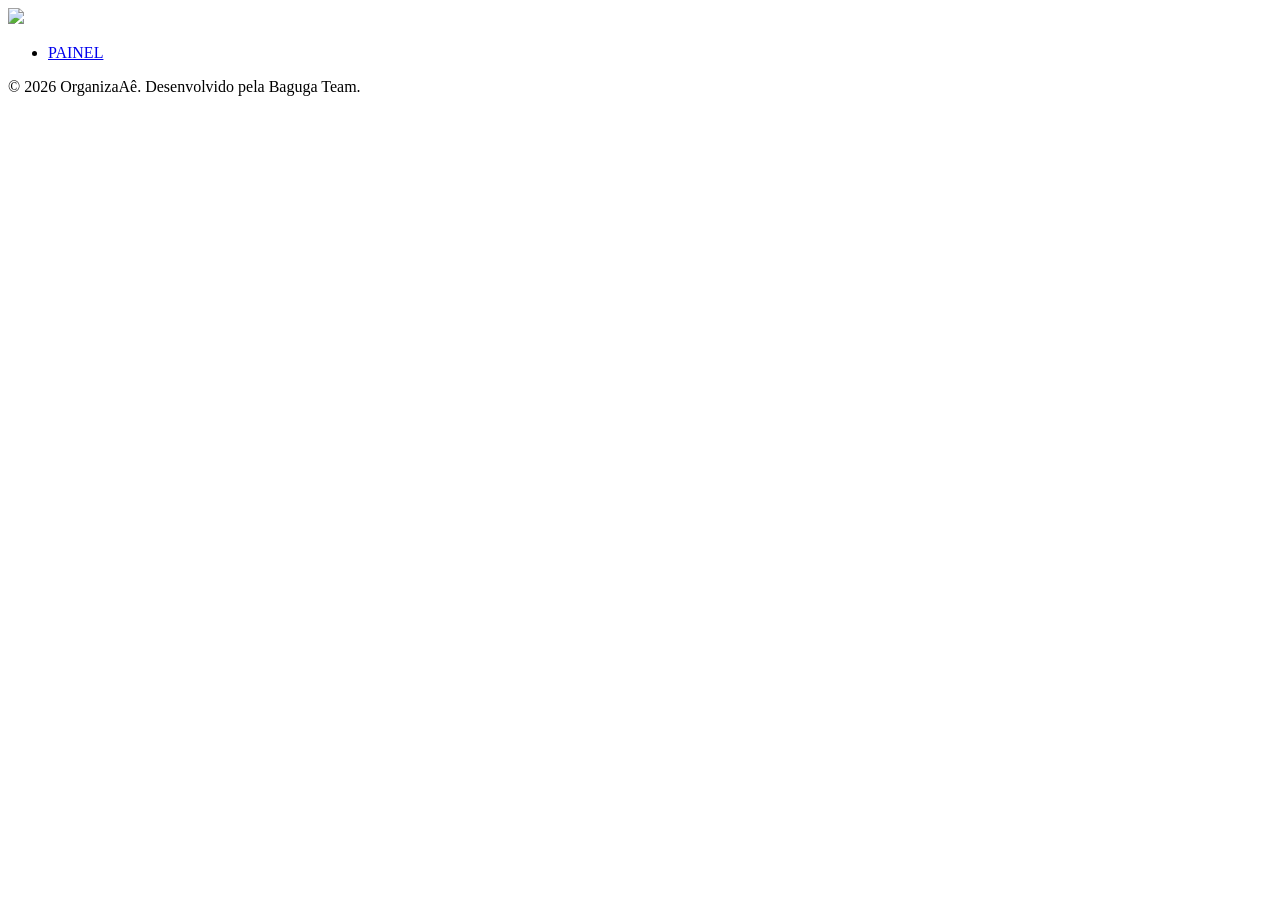
==== painel/clientes.html @ 96b93083 "ABA PRODUTOS E PAINEL" ====
<!DOCTYPE html>
<html lang="pt-br">
<head>
    <meta charset="UTF-8">
    <meta name="viewport" content="width=device-width, initial-scale=1.0">
    <title>ORGANIZA AÊ</title>
    <link rel="stylesheet" type="text/css" href="ARQUIVO CSS"/>
</head>
<body>
    <header>
        <img id="logo" src="imagens/Organizaaeee.png"> 
        <nav>
            <ul>
                <li><a href="painel/painel.html">PAINEL</a></li>
                
            </ul>
        </nav>
    </header>



<footer>
    <p>&copy; 2026 OrganizaAê. Desenvolvido pela Baguga Team.</p>
  </footer>
</body>
</html>
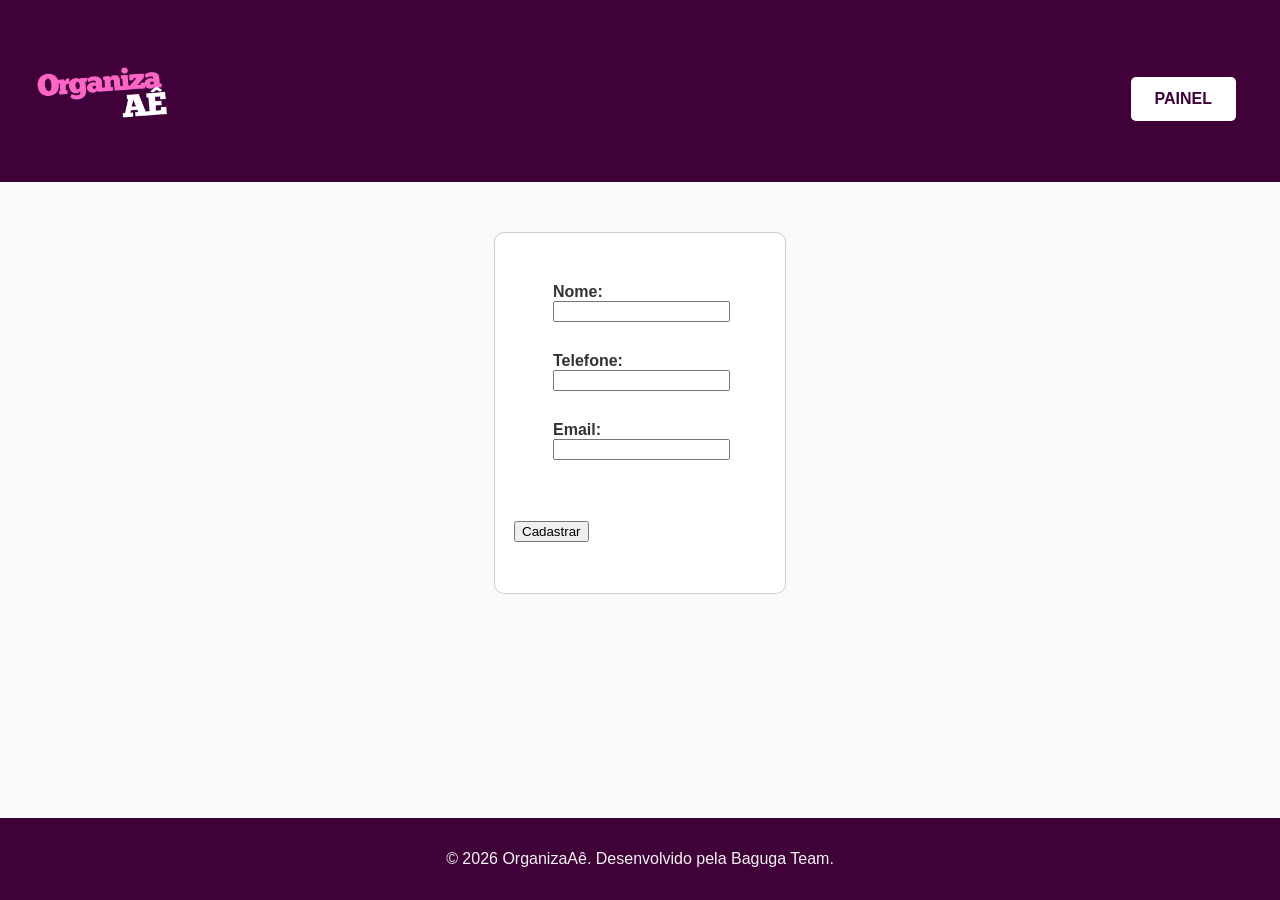
==== commit 4f9c9c83: "TODAS A ABAS FEITAS fui modificando e colocando em .php para o funcionamento do site, posteriormente" ====
--- a/painel/clientes.html
+++ b/painel/clientes.html
@@ -4,20 +4,37 @@
     <meta charset="UTF-8">
     <meta name="viewport" content="width=device-width, initial-scale=1.0">
     <title>ORGANIZA AÊ</title>
-    <link rel="stylesheet" type="text/css" href="ARQUIVO CSS"/>
+    <link rel="stylesheet" type="text/css" href="/css/style.css"/>
 </head>
 <body>
     <header>
-        <img id="logo" src="imagens/Organizaaeee.png"> 
+        <a class="logoimg" href="/index.html">
+        <img id="logo" src="/imagens/Organizaaeee.png"> 
+        </a>
         <nav>
             <ul>
-                <li><a href="painel/painel.html">PAINEL</a></li>
+                <li><a href="painel.html">PAINEL</a></li>
                 
             </ul>
         </nav>
     </header>
 
+<section class="clientes">
+<form action="salvar_cliente.php" method="POST">
 
+  <ul><label>Nome:</label>
+  <input type="text" name="nome"></ul>
+
+  <ul><label>Telefone:</label>
+  <input type="text" name="telefone"></ul>
+
+  <ul><label>Email:</label>
+  <input type="email" name="email"></ul>
+
+ <ul class="ulbtn"><button type="submit">Cadastrar</button></ul>
+
+</form>
+</section>
 
 <footer>
     <p>&copy; 2026 OrganizaAê. Desenvolvido pela Baguga Team.</p>
--- a/css/style.css
+++ b/css/style.css
@@ -0,0 +1,362 @@
+@charset 'UTF-8';
+@font-face {
+  font-family: 'fonte';
+src: url("Nunito/Nunito-VariableFont_wght.ttf");
+}
+
+html {
+  scroll-behavior: smooth;
+}
+
+
+.logoimg {
+  all: unset; /* remove estilos do <a> */
+}
+
+body {
+    font-family: 'fonte', sans-serif;
+    margin: 0;
+    padding: 0;
+    background: #f8f9fa;
+    color: #333;
+    min-height: 100vh;
+    display: flex;
+    flex-direction: column;
+  }
+  
+  header {
+    background: #3f0137;
+    color: white;
+    padding: 1rem 2rem;
+    display: flex;
+    justify-content: space-between;
+    align-items: center;
+  }
+    
+  img#logo {
+    display: block;
+    width: 150px;
+    padding: 0px 0px 0px 0px;
+}
+
+  a {
+    text-decoration: none;
+    color:#f8f9fa;
+    display: block;
+  }
+
+  .banner .btn {
+    margin-top: 1rem;
+    padding: 0.8rem 1.5rem;
+    background: #ffffff;
+  
+    border: none;
+    border-radius: 5px;
+    text-decoration: none;
+    font-weight: bold;
+    display: inline-block;
+  }
+
+  a{
+
+    margin-top: 1rem;
+    padding: 0.8rem 1.5rem;
+    background: #ffffff;
+    color:#3f0137;
+    border: none;
+    border-radius: 5px;
+    text-decoration: none;
+    font-weight: bold;
+    display: inline-block;
+  }
+
+  nav ul {
+    list-style: none;
+    gap: 1.5rem;
+    display: flex;
+    padding: 10px;
+    margin: 2px;
+  }
+
+  .banner {
+    
+    text-align: center;
+    padding: 5rem 2rem;
+    color: whitesmoke;
+    background-color: #3f0137;
+  }
+
+  .banner h1 {
+    font-size: 2.5rem;
+  }
+
+  .banner .btn {
+    margin-top: 1rem;
+    padding: 0.8rem 1.5rem;
+    background: #ffffff;
+    color: #3f0137;
+    border: none;
+    border-radius: 5px;
+    text-decoration: none;
+    font-weight: bold;
+    display: inline-block;
+  }
+
+  footer {
+    text-align: center;
+    padding: 1rem;
+    background: #3f0137;
+    color: whitesmoke;
+    margin-top: auto;
+  }
+
+.funcoes {
+  display: flex;
+  justify-content: center;
+  gap: 20px;
+  flex-wrap: wrap;
+}
+
+.sobre {
+  padding: 3rem 1.5rem;
+  text-align: center;
+}
+  
+  .sobre h3 {
+    font-size: 2rem;
+    margin-bottom: 1.5rem;
+    color: #333;
+  }
+  
+.etapa {
+  background: #ffffff;
+  border-radius: 10px;
+  padding: 1.5rem;
+  width: 250px;
+  box-shadow: 0 2px 8px rgba(0,0,0,0.1);
+  transition: transform 0.2s ease;
+}
+  
+  .etapa:hover {
+    transform: translateY(-5px);
+  }
+
+/* PAINEL */
+
+.opcoesp {
+  margin-top: 1rem;
+    padding: 0.8rem 1.5rem;
+    
+  
+    border: none;
+    border-radius: 5px;
+    text-decoration: none;
+    font-weight: bold;
+    display: flex;
+    justify-content: center;
+    gap: 20px;
+}
+
+.opcoesp a{
+  transition: box-shadow 0.3s ease;
+}
+
+.opcoesp a:hover {
+  box-shadow: 0 0 20px rgba(88, 1, 77, 0.6);
+}
+
+
+/* PRODUTOS */
+
+.cadastro {
+  margin-top: 1rem;
+    
+  width: 250px;
+  padding: 20px;
+  background: #ffffff;
+  border: 1px solid #ccc;
+  border-radius: 10px;
+
+    text-decoration: none;
+    font-weight: bold;
+    display: flex;
+    justify-content: center;
+    gap: 20px;
+    margin: 0 auto;
+    margin-top: 50px;
+    margin-bottom: 50px;
+
+}
+
+.cadastro ul{
+  margin: 30px;
+  justify-content: center;
+  margin-left: -2px;
+
+}
+
+.cadastro .ulbtn{
+  display: inline-block;
+  padding: 1px 1px;
+  background: #ffffffe1;
+  color: white;
+  border-radius: 5px;
+  text-decoration: none;
+  transition: box-shadow 0.3s ease, transform 0.2s ease;
+}
+
+.cadastro .ulbtn:hover{
+  box-shadow: 0 0 10px rgba(88, 1, 77, 0.6);
+  transform: translateY(-3px);
+}
+
+.mensagem-sucesso{
+    color: green;
+    font-weight: bold;
+    text-align: center;
+}
+
+/* VENDAS */
+
+.vendas {
+  margin-top: 1rem;
+    
+  width: 250px;
+  padding: 20px;
+  background: #ffffff;
+  border: 1px solid #ccc;
+  border-radius: 10px;
+
+    text-decoration: none;
+    font-weight: bold;
+    display: flex;
+    justify-content: center;
+    gap: 20px;
+    margin: 0 auto;
+    margin-top: 50px;
+    margin-bottom: 50px;
+
+}
+
+.vendas ul{
+  margin: 30px;
+  justify-content: center;
+  margin-left: -2px;
+
+}
+
+.vendas .ulbtn{
+  display: inline-block;
+  padding: 1px 1px;
+  background: #ffffffe1;
+  color: white;
+  border-radius: 5px;
+  text-decoration: none;
+  transition: box-shadow 0.3s ease, transform 0.2s ease;
+}
+
+.vendas .ulbtn:hover{
+  box-shadow: 0 0 10px rgba(88, 1, 77, 0.6);
+  transform: translateY(-3px);
+}
+
+/* CLIENTES */
+
+.clientes {
+  margin-top: 1rem;
+    
+  width: 250px;
+  padding: 20px;
+  background: #ffffff;
+  border: 1px solid #ccc;
+  border-radius: 10px;
+
+    text-decoration: none;
+    font-weight: bold;
+    display: flex;
+    justify-content: center;
+    gap: 20px;
+    margin: 0 auto;
+    margin-top: 50px;
+    margin-bottom: 50px;
+
+}
+
+.clientes ul{
+  margin: 30px;
+  justify-content: center;
+  margin-left: -2px;
+
+}
+
+.clientes .ulbtn{
+  display: inline-block;
+  padding: 1px 1px;
+  background: #ffffffe1;
+  color: white;
+  border-radius: 5px;
+  text-decoration: none;
+  transition: box-shadow 0.3s ease, transform 0.2s ease;
+}
+
+.clientes .ulbtn:hover{
+  box-shadow: 0 0 10px rgba(88, 1, 77, 0.6);
+  transform: translateY(-3px);
+}
+
+/* RELATORIO */
+
+.relatorios{
+    width: 90%;
+    margin: 30px auto;
+}
+
+.cards{
+    display: flex;
+    gap: 20px;
+    margin-bottom: 30px;
+}
+
+.card{
+    flex: 1;
+    background: white;
+    padding: 20px;
+    border-radius: 10px;
+    text-align: center;
+    box-shadow: 0 2px 8px rgba(0,0,0,0.1);
+
+    transition: transform 0.2s ease,
+    box-shadow 0.2s ease;
+}
+
+.card:hover{
+    transform: translateY(-5px);
+
+    box-shadow: 0 8px 20px rgba(0,0,0,0.2);
+}
+
+table{
+    width: 100%;
+    border-collapse: collapse;
+    background: white;
+    border-radius: 10px;
+    overflow: hidden;
+
+    box-shadow: 0 2px 8px rgba(0,0,0,0.1);
+}
+
+table th{
+    background: #58014de1;
+    color: white;
+    padding: 15px;
+}
+
+table td{
+    padding: 12px;
+    text-align: center;
+    border-bottom: 1px solid #ddd;
+}
+
+tr:hover{
+    background: #f1f1f1;
+}
